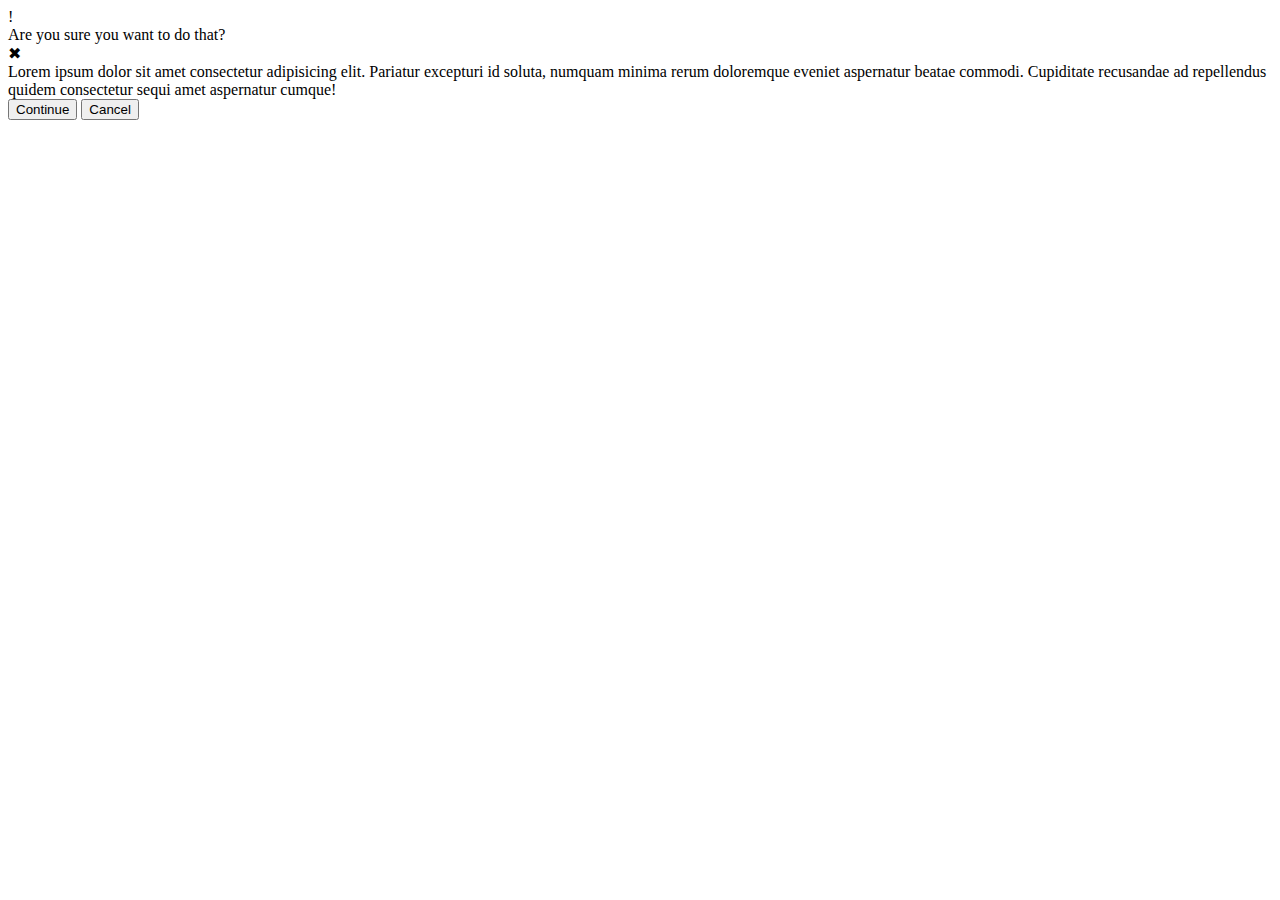
==== flex/05-flex-modal/index.html @ 739b23bb "Add a container div to the contents" ====
<!DOCTYPE html>
<html lang="en">
  <head>
    <meta charset="UTF-8">
    <meta http-equiv="X-UA-Compatible" content="IE=edge">
    <meta name="viewport" content="width=device-width, initial-scale=1.0">
    <link rel="stylesheet" href="style.css">
    <title>Modal</title>
  </head>
  <body>
    <div class="modal">
      <div class="icon">!</div>
      <div class = "container">
         <div class="header">Are you sure you want to do that?</div>
         <div class="close-button">✖</div>
      <div class="text">Lorem ipsum dolor sit amet consectetur adipisicing elit. Pariatur excepturi id soluta, numquam minima rerum doloremque eveniet aspernatur beatae commodi. Cupiditate recusandae ad repellendus quidem consectetur sequi amet aspernatur cumque!</div>
      <button class="continue">Continue</button>
      <button class="cancel">Cancel</button>
     </div>
    </div>
  </body>
</html>
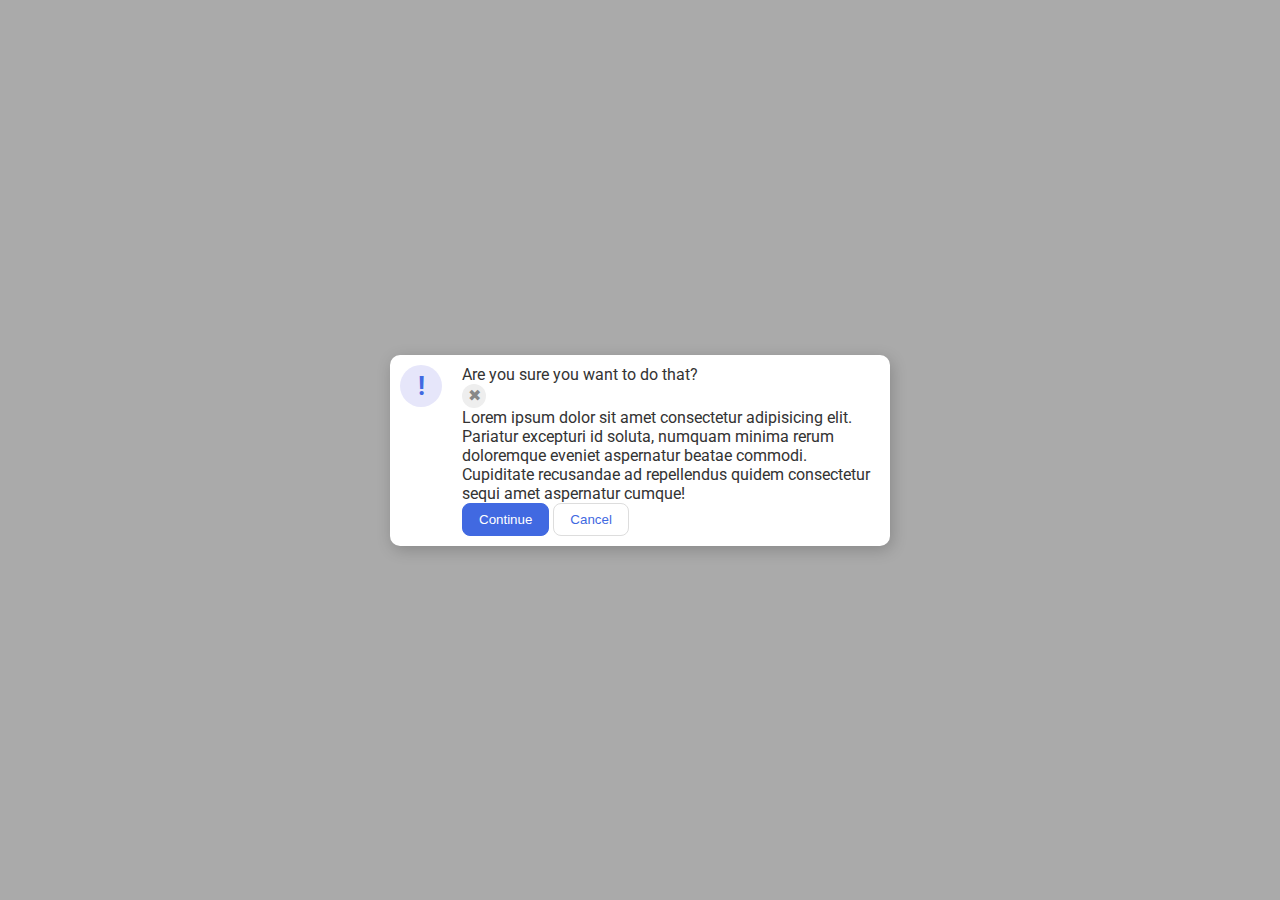
==== commit 5051c0dc: "Edit div tags for closing button" ====
--- a/flex/05-flex-modal/index.html
+++ b/flex/05-flex-modal/index.html
@@ -11,8 +11,9 @@
     <div class="modal">
       <div class="icon">!</div>
       <div class = "container">
-         <div class="header">Are you sure you want to do that?</div>
+         <div class="header">Are you sure you want to do that?
          <div class="close-button">✖</div>
+        </div>
       <div class="text">Lorem ipsum dolor sit amet consectetur adipisicing elit. Pariatur excepturi id soluta, numquam minima rerum doloremque eveniet aspernatur beatae commodi. Cupiditate recusandae ad repellendus quidem consectetur sequi amet aspernatur cumque!</div>
       <button class="continue">Continue</button>
       <button class="cancel">Cancel</button>
--- a/flex/05-flex-modal/style.css
+++ b/flex/05-flex-modal/style.css
@@ -0,0 +1,70 @@
+@import url('https://fonts.googleapis.com/css2?family=Roboto:wght@400;700&display=swap');
+
+html, body {
+  height: 100%;
+}
+
+body {
+  font-family: Roboto, sans-serif;
+  margin: 0;
+  background: #aaa;
+  color: #333;
+  /* I'll give you this one for free lol */
+  display: flex;
+  align-items: center;
+  justify-content: center;
+}
+
+.modal {
+  background: white;
+  width: 480px;
+  border-radius: 10px;
+  box-shadow: 2px 4px 16px rgba(0,0,0,.2);
+  display: flex;
+  gap:20px;
+  padding:10px;
+}
+
+.icon {
+  color: royalblue;
+  font-size: 26px;
+  font-weight: 700;
+  background: lavender;
+  width: 42px;
+  height: 42px;
+  border-radius: 50%;
+  display: flex;
+  align-items: center;
+  justify-content: center;
+  flex-shrink: 0;
+}
+
+.close-button {
+  background: #eee;
+  border-radius: 50%;
+  color: #888;
+  font-weight: 400;
+  font-size: 16px;
+  height: 24px;
+  width: 24px;
+  display: flex;
+  align-items: center;
+  justify-content: center;
+}
+
+button {
+  padding: 8px 16px;
+  border-radius: 8px;
+}
+
+button.continue {
+  background: royalblue;
+  border: 1px solid royalblue;
+  color: white;
+}
+
+button.cancel {
+  background: white;
+  border: 1px solid #ddd;
+  color: royalblue;
+}